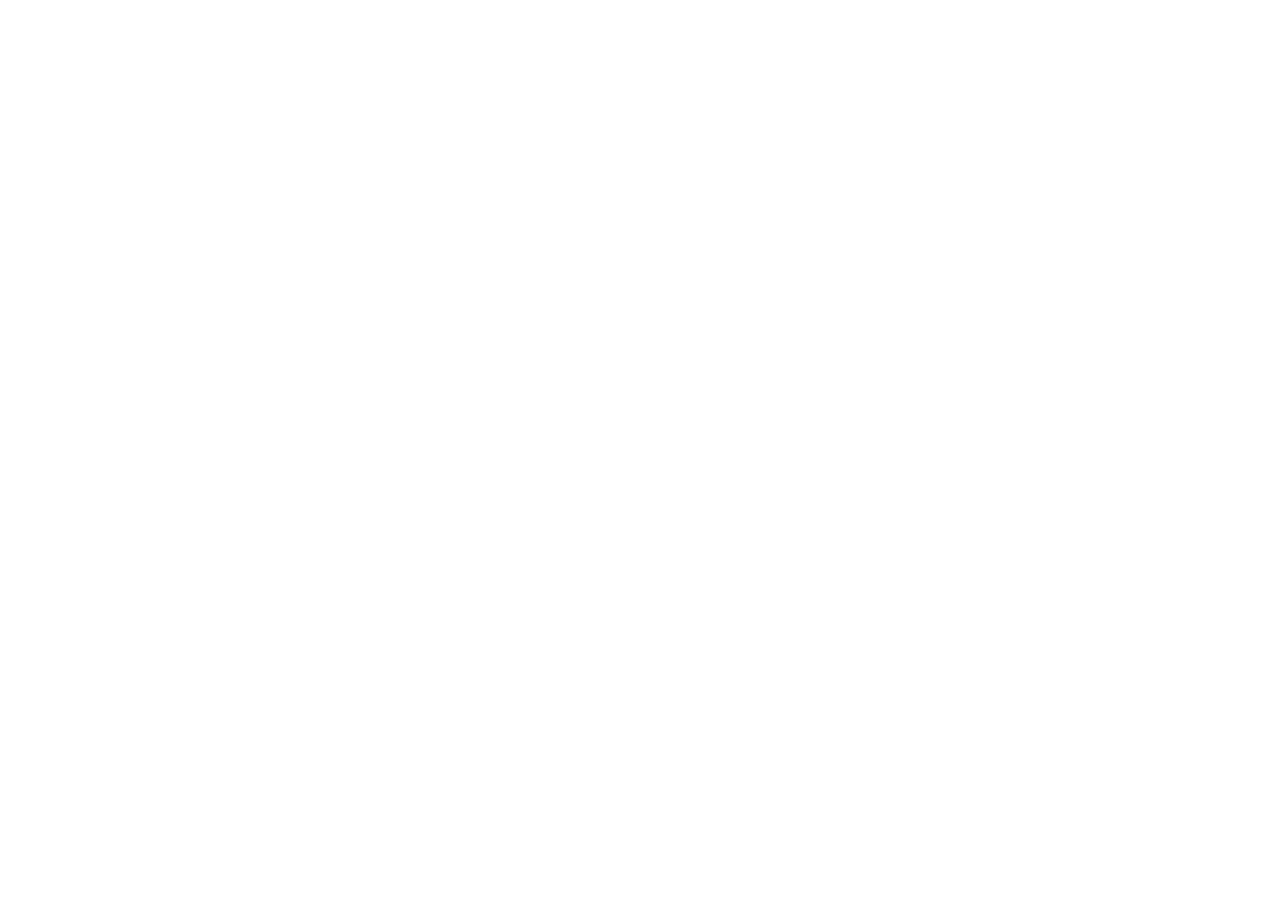
==== indexPlus.html @ 435cda70 "complited a difficult task" ====
<!doctype html>
<html lang="en">
  <head>
    <meta charset="UTF-8" />
    <meta name="viewport" content="width=device-width, initial-scale=1.0" />
    <title>Document</title>
    <script defer src="js/mainPlus.js"></script>
  </head>
  <body></body>
</html>
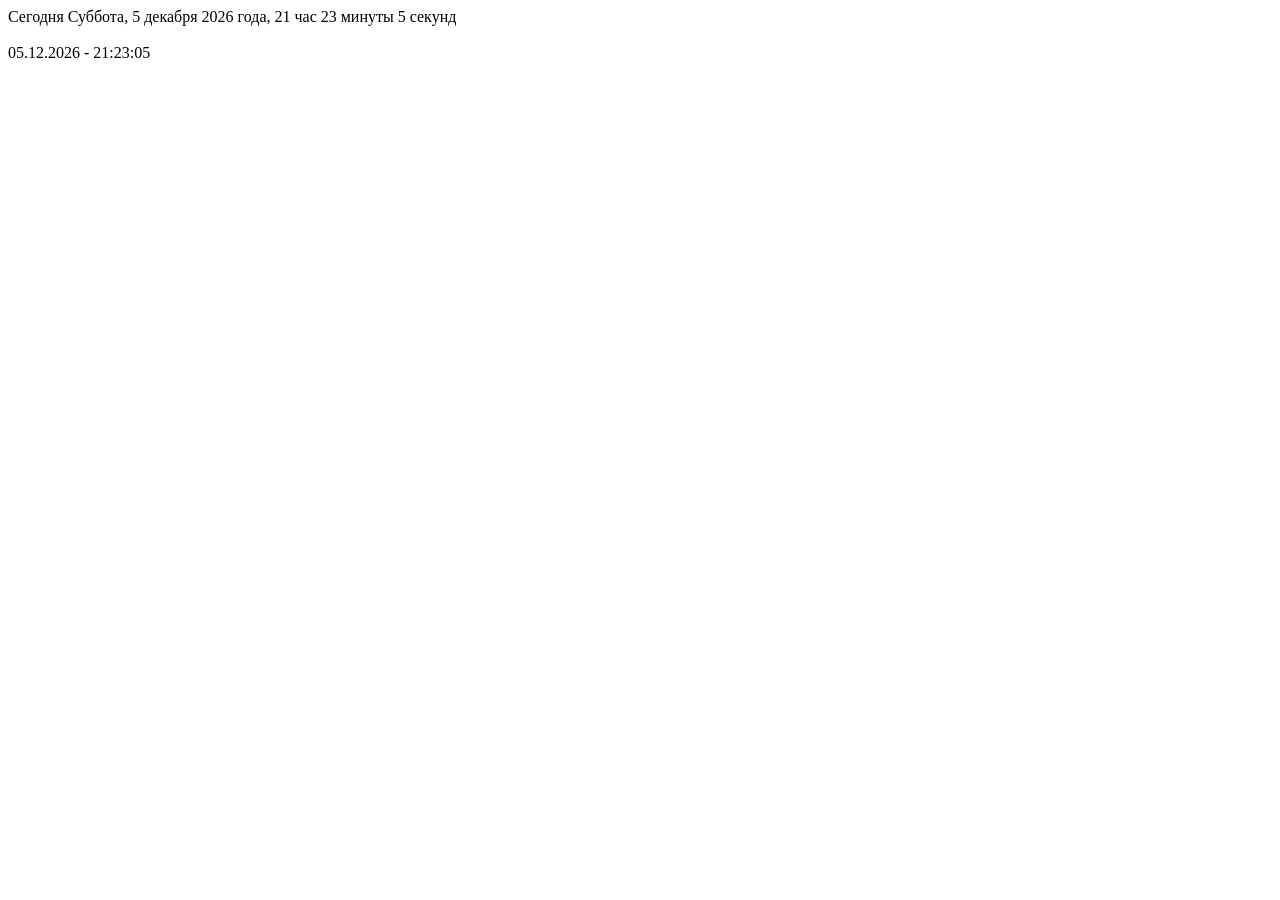
==== commit 575cbb74: "finished max task" ====
--- a/indexPlus.html
+++ b/indexPlus.html
@@ -6,5 +6,7 @@
     <title>Document</title>
     <script defer src="js/mainPlus.js"></script>
   </head>
-  <body></body>
+  <body>
+    <div id="time"></div>
+  </body>
 </html>
